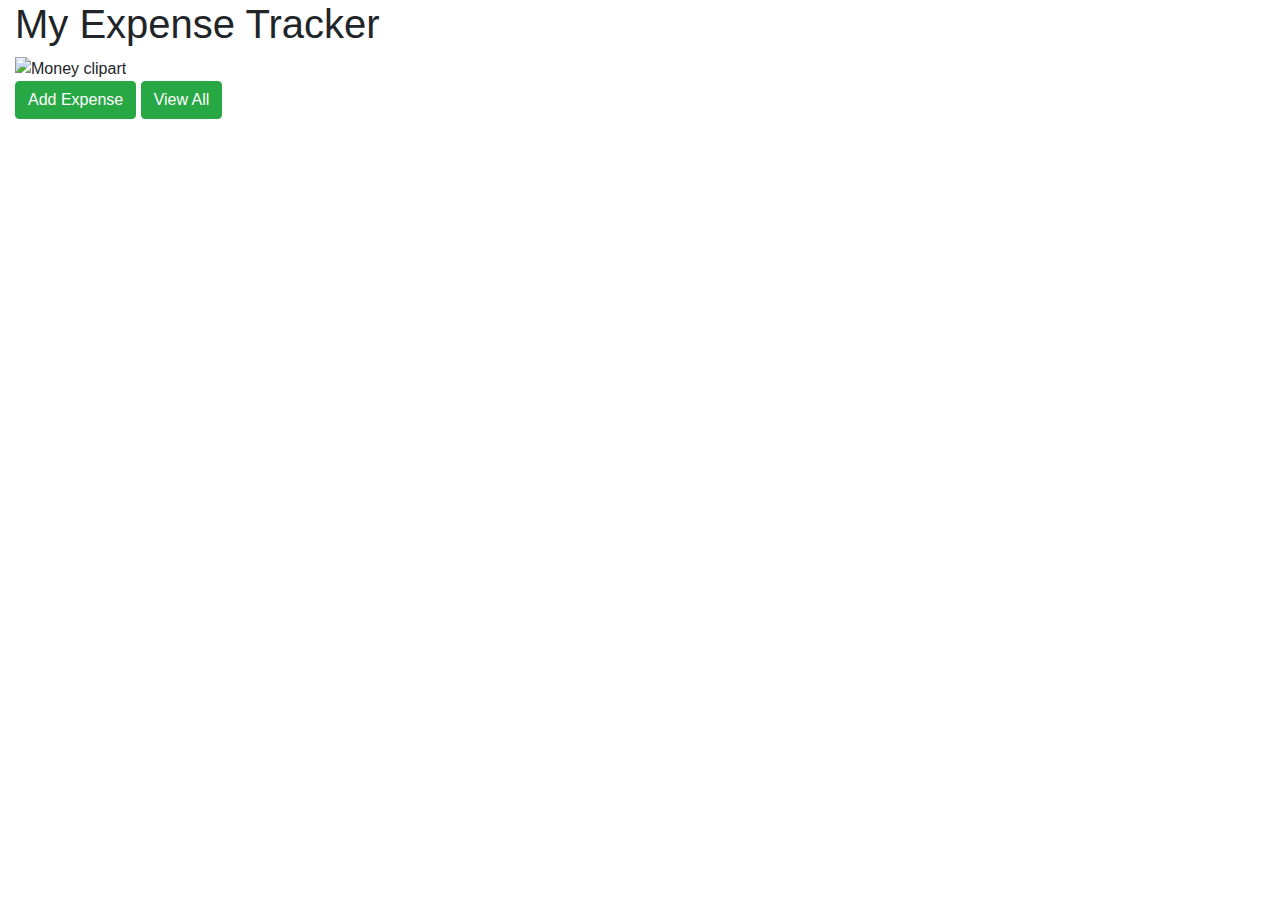
==== templates/index.html @ 60ddcce5 "Broken links- changed to render template style." ====
<!DOCTYPE html>
<html>
  <head>
    <meta charset="utf-8">
    <meta name="viewport" content="width=device-width">

    <title>My Expense Tracker</title>

      
  <!-- Link stylesheets here! -->
  <!-- The order of the link tags is the order in which styles are applied -->
  <!-- If you want to override Bootstrap styling, link your own stylesheet AFTER bootstrap -->
  <link rel="stylesheet" href="https://stackpath.bootstrapcdn.com/bootstrap/4.5.2/css/bootstrap.min.css"/>
  <link href="style.css" rel="stylesheet" type="text/css" />

  <!-- Import Google Fonts (https://fonts.google.com/) -->
  <link rel="preconnect" href="https://fonts.gstatic.com">
  <link href="https://fonts.googleapis.com/css2?family=Courier+Prime:wght@400;700&display=swap" rel="stylesheet">

  </head>
  <body>
    <div class="container-fluid page" id="home">
      <h1>My Expense Tracker</h1>

      <div id="home-content">
        <img  alt="Money clipart" src="https://www.mentorpl.org/wp-content/uploads/2012/06/money-clip-art-money-clipart-42.jpg" />
        <br/>
        <div id="home-buttons">
          <!-- href attribute indicates what HTML page or external website to navigate to on click -->
          <a class="btn btn-success home-btn" href="/add">Add Expense</a>
          <a class="btn btn-success home-btn" href="/view">View All</a>
        </div>
      </div>
     
    </div>

    
	<!-- Place all script tags at the bottom of the body for best loading performance -->
	<!-- Used to embed client side JavaScript -->
  <script src="script.js"></script>
  <!-- Import JavaScript libraries (used to connect to the backend) -->
  <script src="https://cdnjs.cloudflare.com/ajax/libs/require.js/2.3.6/require.min.js"></script>
  <script src="https://ajax.googleapis.com/ajax/libs/jquery/3.3.1/jquery.min.js"></script>  

</body>
</html>
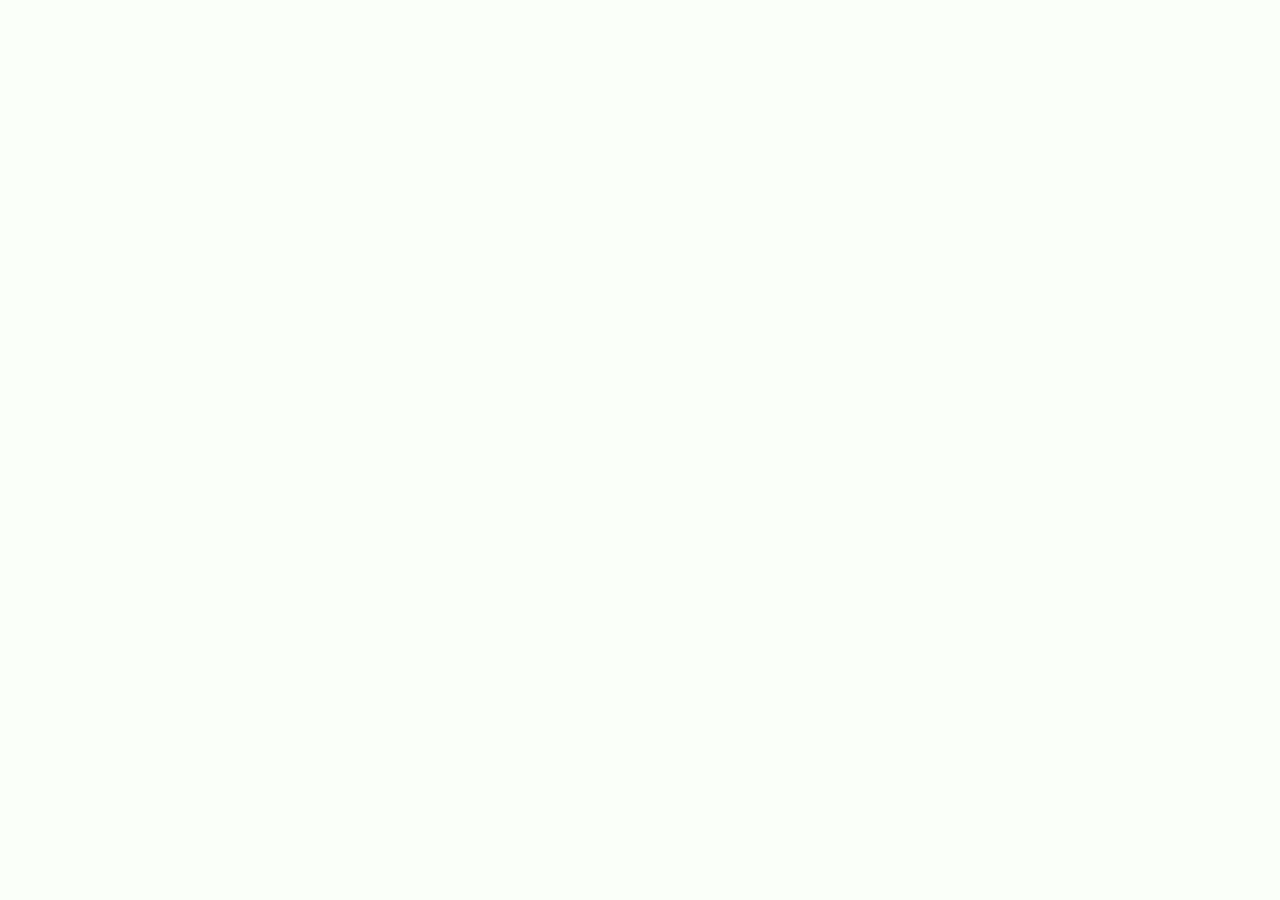
==== commit b3d4f740: "Update starter template." ====
--- a/templates/index.html
+++ b/templates/index.html
@@ -11,7 +11,7 @@
   <!-- The order of the link tags is the order in which styles are applied -->
   <!-- If you want to override Bootstrap styling, link your own stylesheet AFTER bootstrap -->
   <link rel="stylesheet" href="https://stackpath.bootstrapcdn.com/bootstrap/4.5.2/css/bootstrap.min.css"/>
-  <link href="style.css" rel="stylesheet" type="text/css" />
+  <link href="../static/style.css" rel="stylesheet" type="text/css" />
 
   <!-- Import Google Fonts (https://fonts.google.com/) -->
   <link rel="preconnect" href="https://fonts.gstatic.com">
@@ -20,15 +20,18 @@
   </head>
   <body>
     <div class="container-fluid page" id="home">
-      <h1>My Expense Tracker</h1>
+      <!-- TODO 1: Add home-page header -->
+      
 
       <div id="home-content">
-        <img  alt="Money clipart" src="https://www.mentorpl.org/wp-content/uploads/2012/06/money-clip-art-money-clipart-42.jpg" />
+        <!-- TODO 2: Add image -->
+
         <br/>
         <div id="home-buttons">
           <!-- href attribute indicates what HTML page or external website to navigate to on click -->
-          <a class="btn btn-success home-btn" href="/add">Add Expense</a>
-          <a class="btn btn-success home-btn" href="/view">View All</a>
+          <!-- TODO 3: Add navigation buttons -->
+ 
+         
         </div>
       </div>
      
@@ -36,8 +39,6 @@
 
     
 	<!-- Place all script tags at the bottom of the body for best loading performance -->
-	<!-- Used to embed client side JavaScript -->
-  <script src="script.js"></script>
   <!-- Import JavaScript libraries (used to connect to the backend) -->
   <script src="https://cdnjs.cloudflare.com/ajax/libs/require.js/2.3.6/require.min.js"></script>
   <script src="https://ajax.googleapis.com/ajax/libs/jquery/3.3.1/jquery.min.js"></script>  
--- a/static/style.css
+++ b/static/style.css
@@ -0,0 +1,40 @@
+/* Use the tag name to select all elements of that type */
+body{
+  background-color: #FAFFFA;
+}
+
+img{
+  width: 50%;
+  height: 50%;
+  margin: 2em;
+}
+
+h1{
+  font-weight: bold;
+}
+
+/* Use . to select elements of a specific class */
+.page{
+  /* When importing fonts (in this case Bebas Neue) from Google Fonts, be sure 
+      to include fallbacks because a browser may not support that font or the font 
+      may take a second to load.  */
+  font-family: 'Courier Prime', monospace; 
+  color: black;
+  padding: 50px; /* px = pixels */
+}
+
+/* Use # to select the element with that id  */
+#home{
+  text-align: center;
+}
+
+/* Chain selectors in order to target specific elements that follow others */
+/* In this case we are selecting all a tags inside the element with the id home-buttons */
+#home-buttons a {
+  margin: 0.5em; /* em = relative to the fontsize of the element */
+  margin-top: 3%; /* % is relative to parent element */ 
+}
+
+#back-btn{
+  margin-right: 1em;
+}